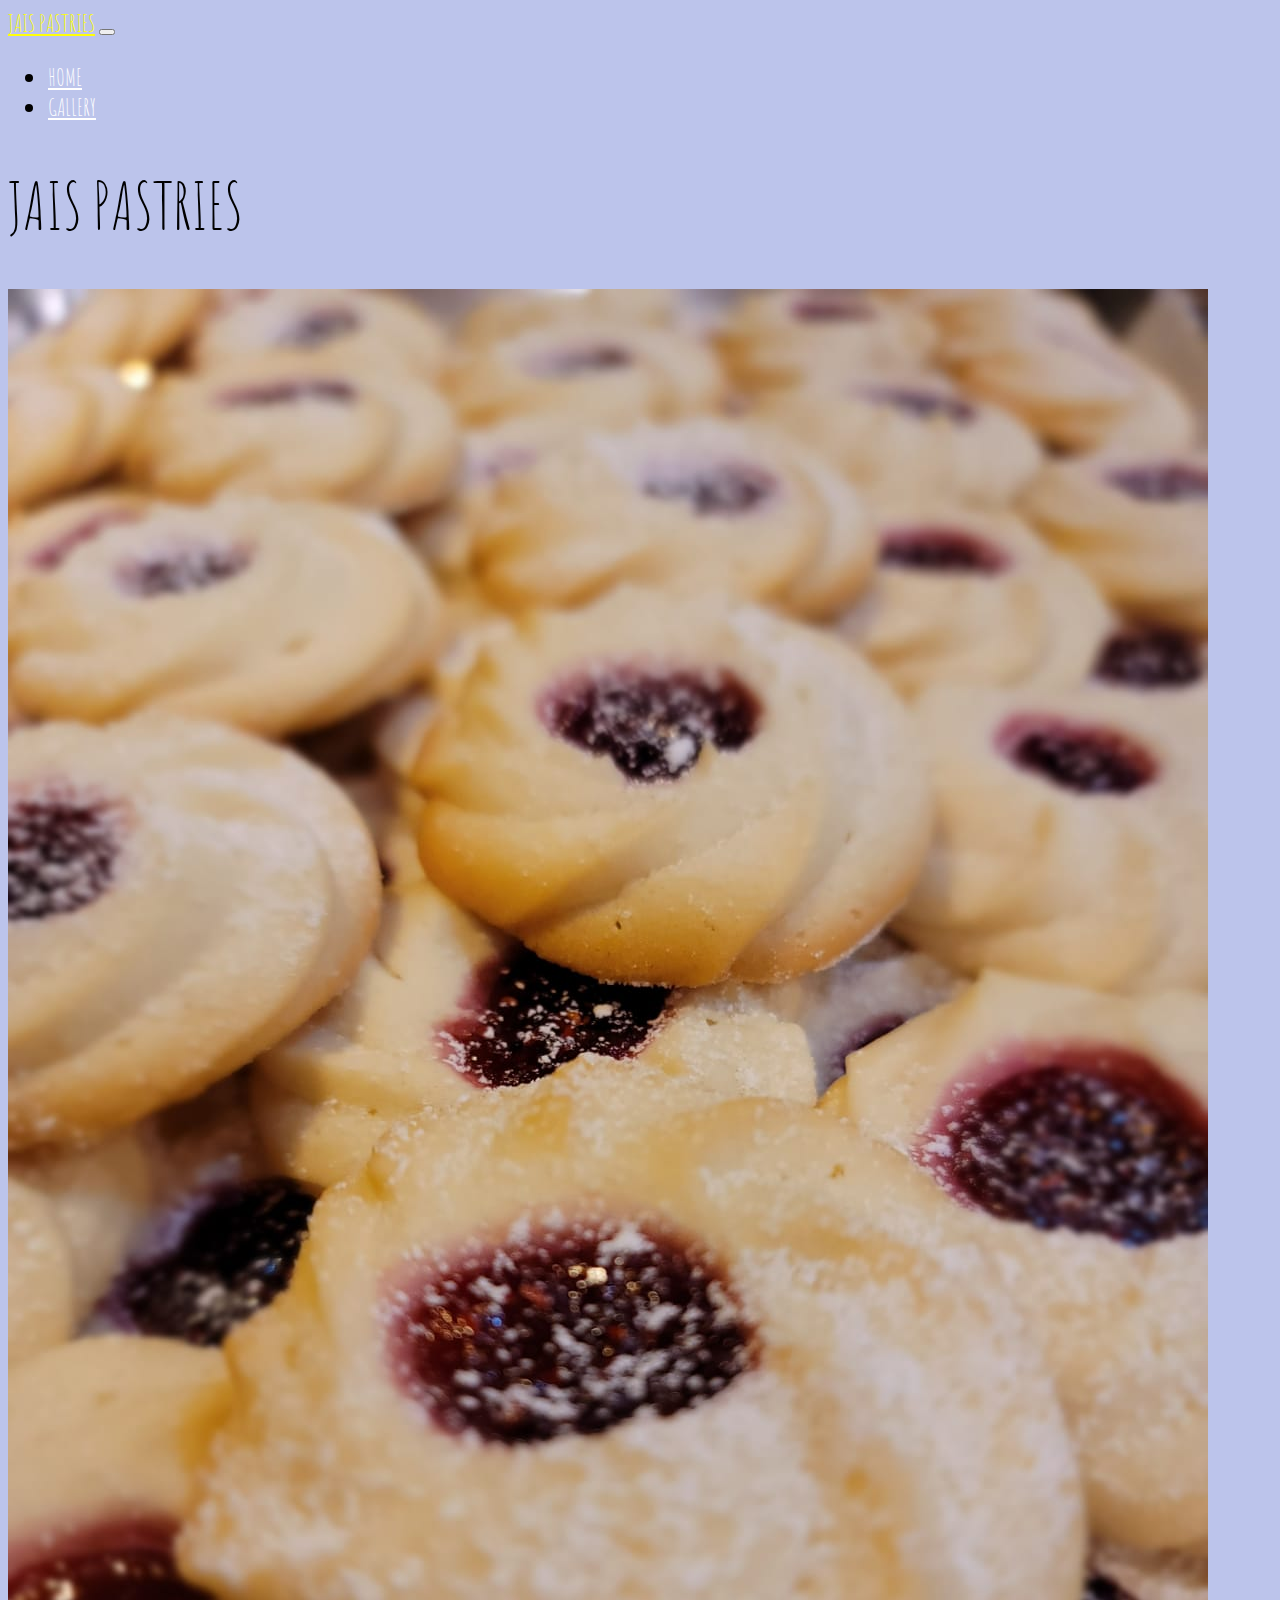
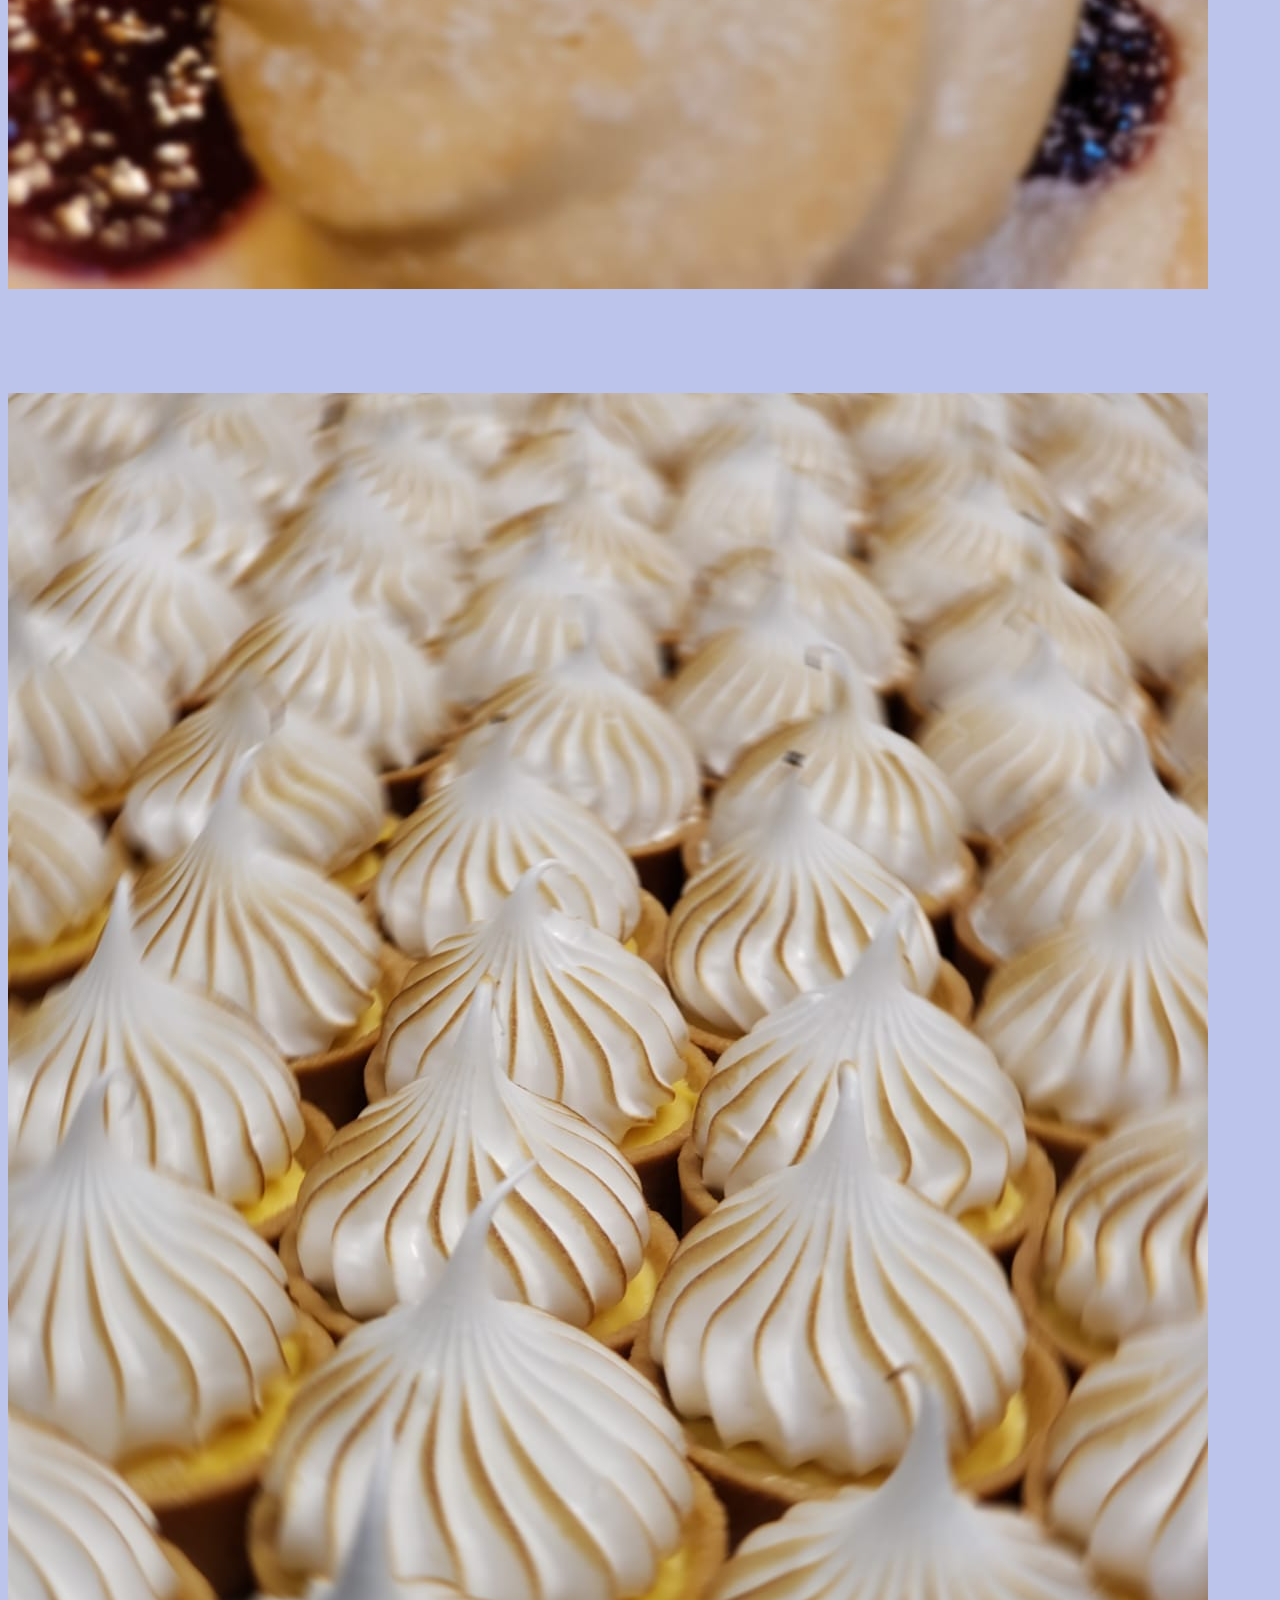
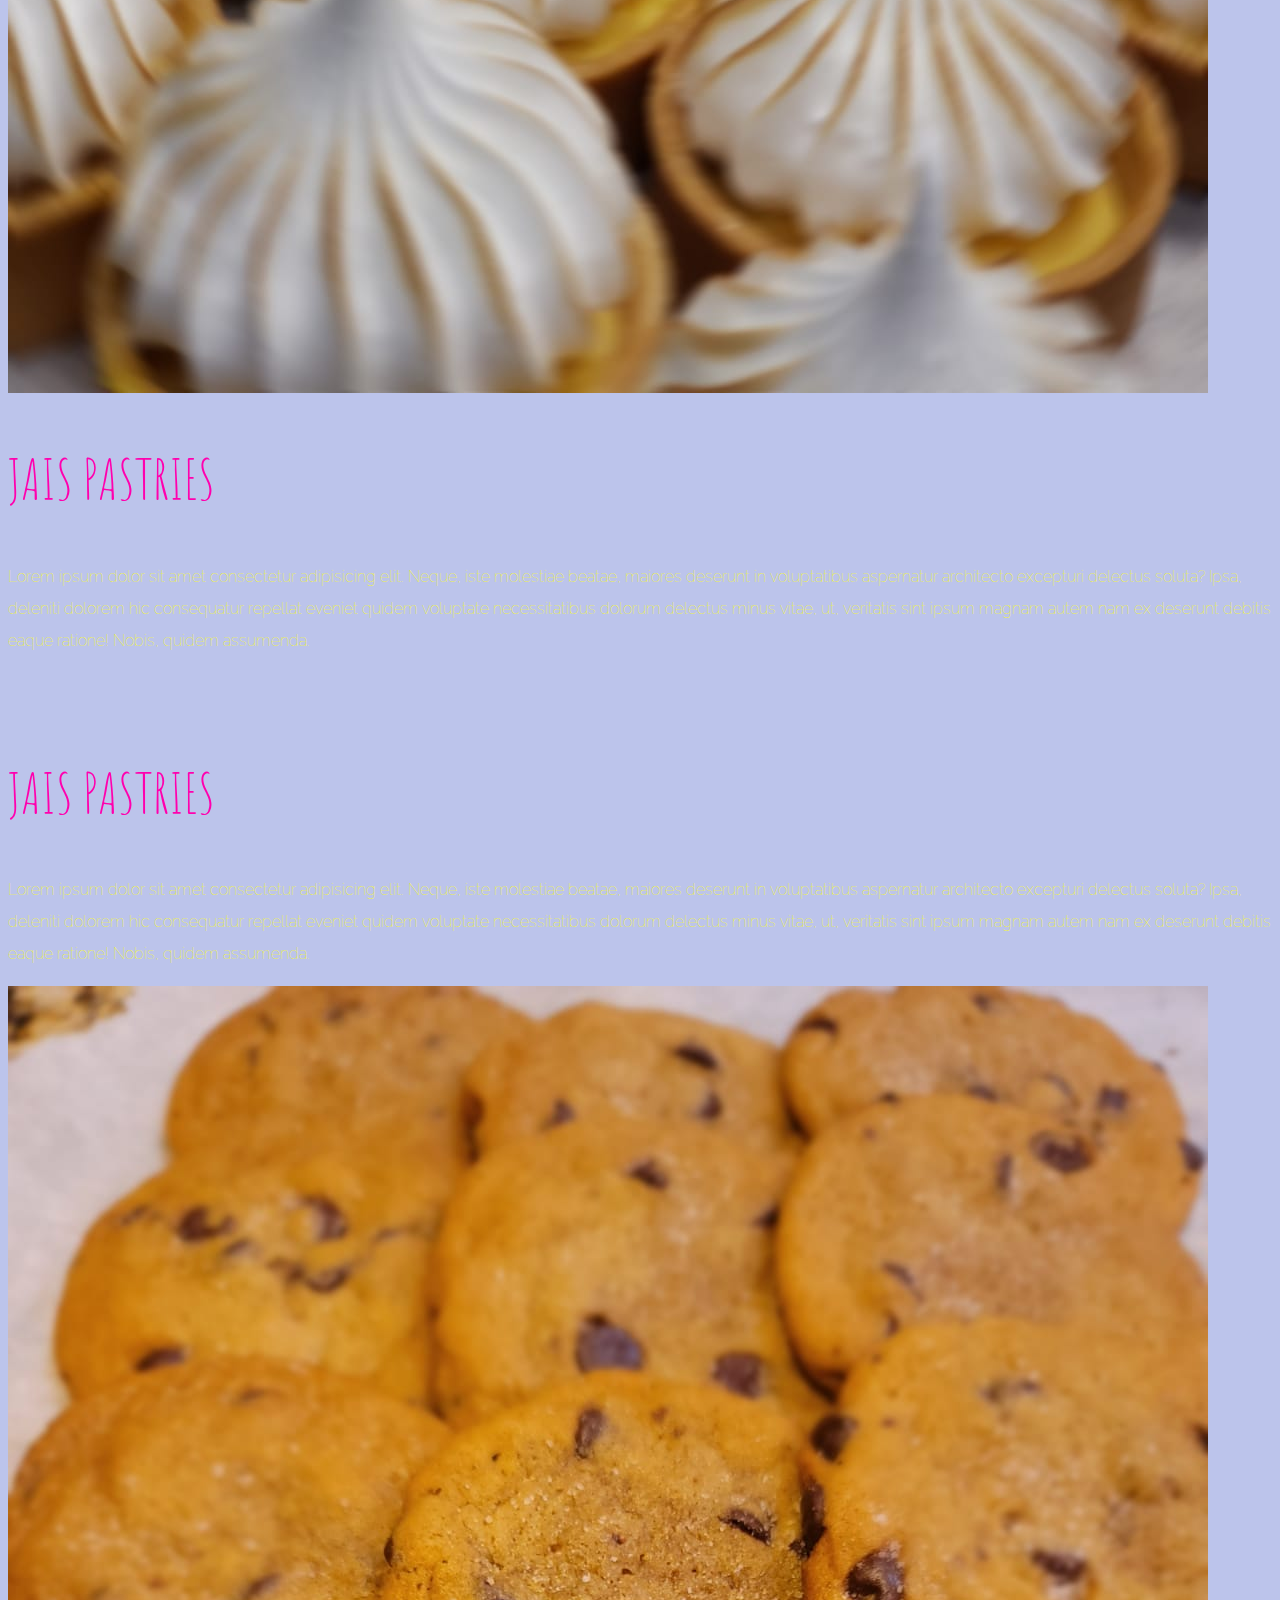
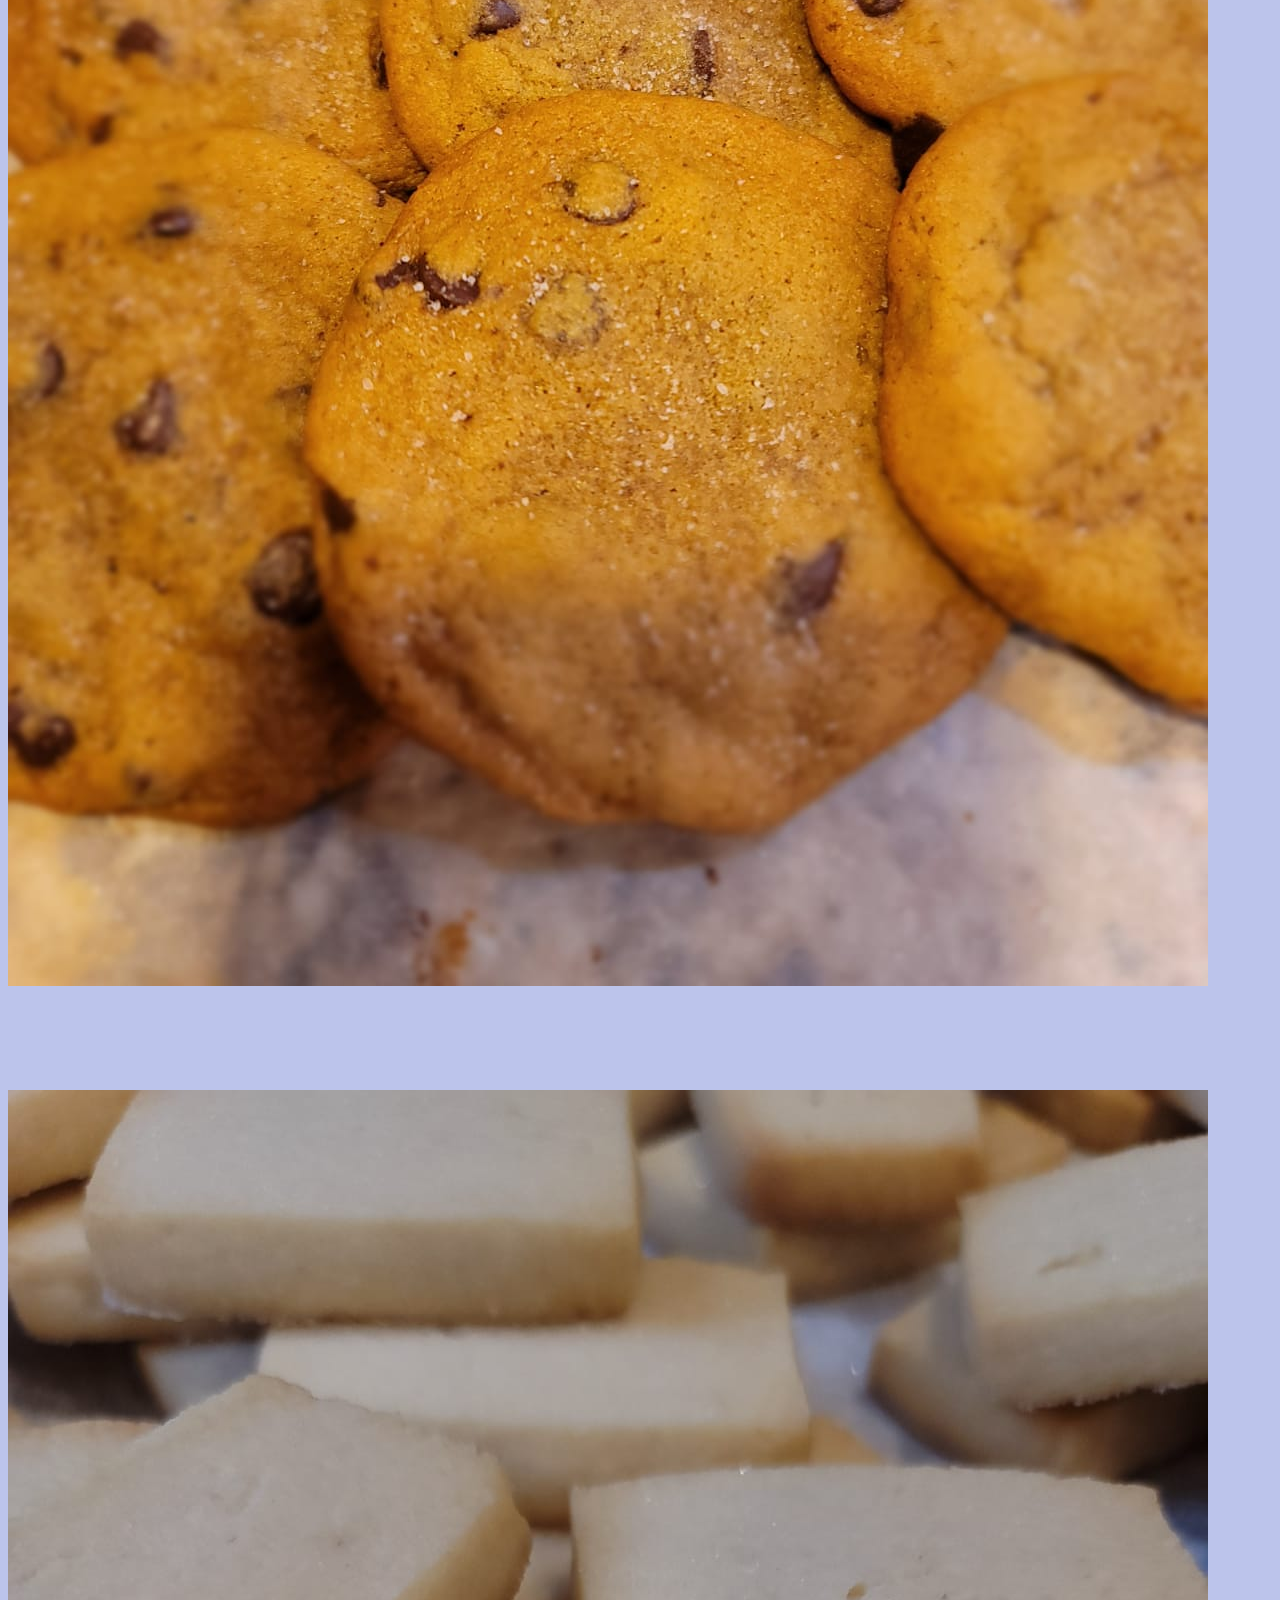
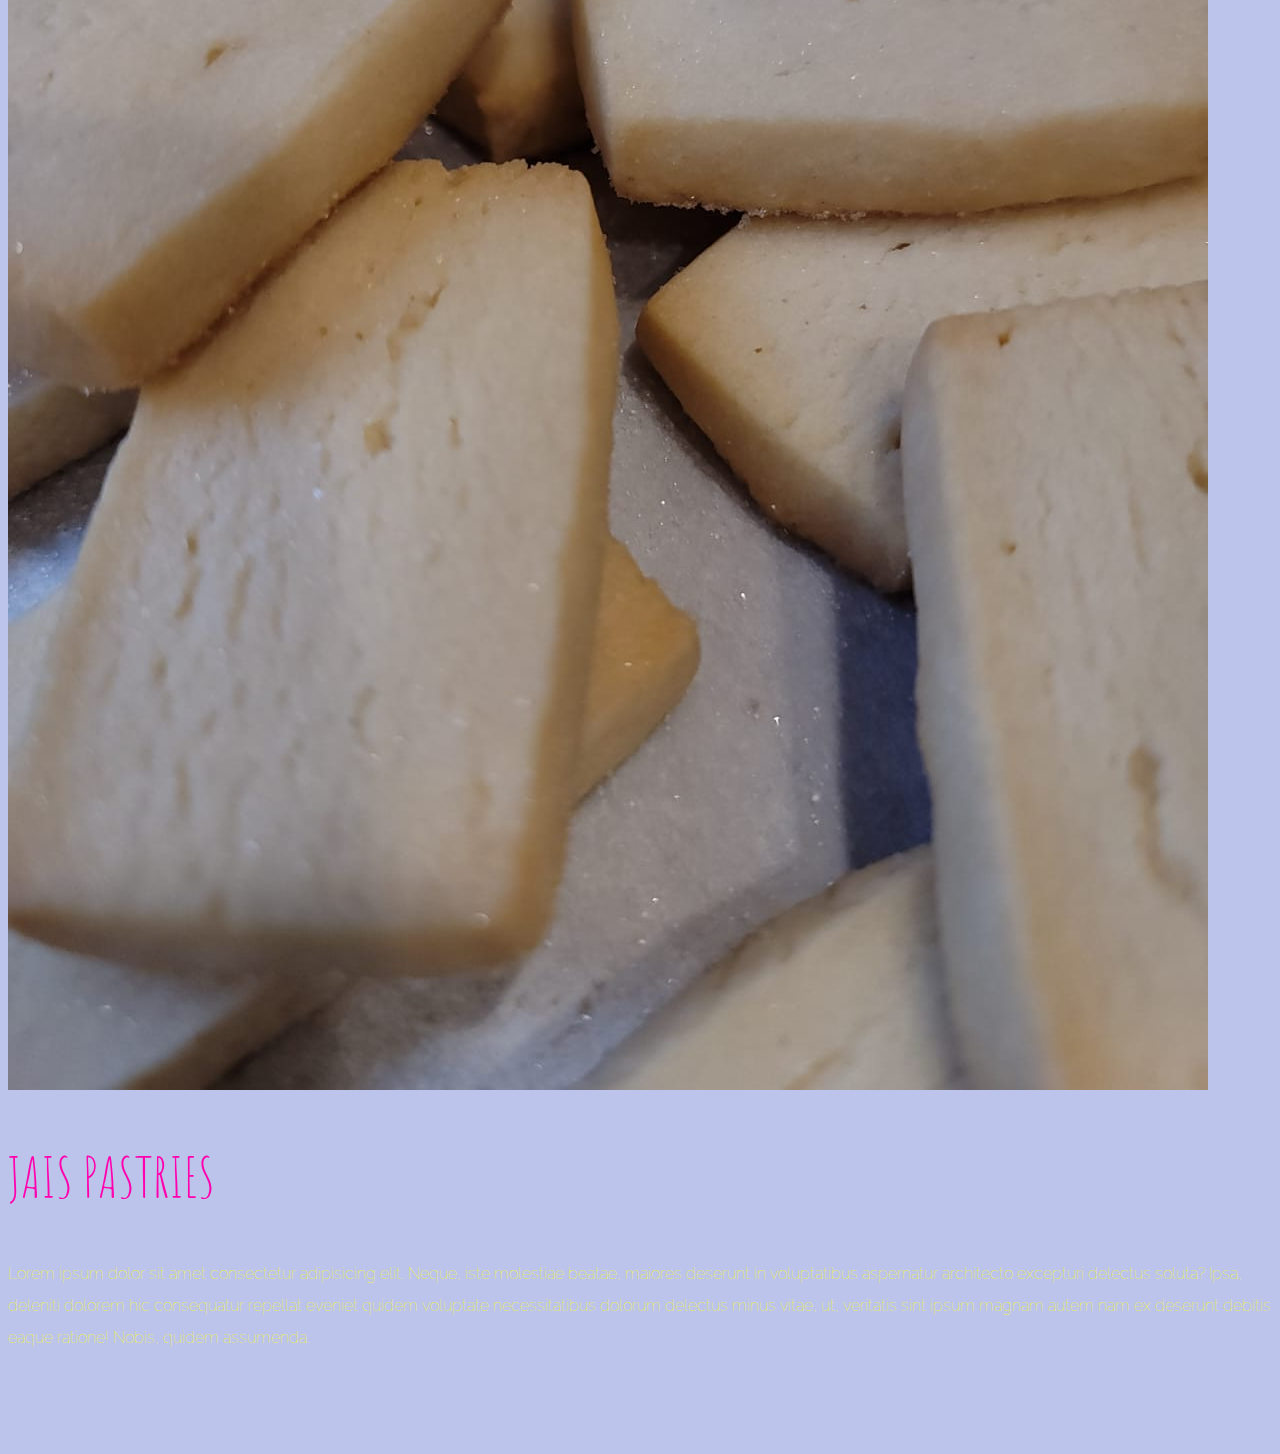
==== index.html @ 9b42f0ee "Initial commit" ====
<!doctype html>
<html lang="en">

<head>
    <!-- Required meta tags -->
    <meta charset="utf-8">
    <meta name="viewport" content="width=device-width, initial-scale=1, shrink-to-fit=no">

    <!-- Google Font -->
    <link href="https://fonts.googleapis.com/css?family=Nunito:200,300,400,700" rel="stylesheet">
    <link rel="preconnect" href="https://fonts.gstatic.com">
    <link href="https://fonts.googleapis.com/css2?family=Sacramento&display=swap" rel="stylesheet">

    <!-- Bootstrap CSS -->
    <link rel="stylesheet" href="https://stackpath.bootstrapcdn.com/bootstrap/4.1.3/css/bootstrap.min.css" integrity="sha384-MCw98/SFnGE8fJT3GXwEOngsV7Zt27NXFoaoApmYm81iuXoPkFOJwJ8ERdknLPMO"
    crossorigin="anonymous">
    <link rel="preconnect" href="https://fonts.gstatic.com">
    <link href="https://fonts.googleapis.com/css2?family=Amatic+SC&family=Sacramento&display=swap" rel="stylesheet">
    <link rel="preconnect" href="https://fonts.gstatic.com">
    <link href="https://fonts.googleapis.com/css2?family=Raleway&display=swap" rel="stylesheet">

    <!-- Custom CSS -->
    <link rel="stylesheet" href="app.css">

    <title>PASTRIES</title>
</head>

<body>
    <nav id="mainNavbar" class="navbar navbar-dark navbar-expand-md py-0 fixed-top">
        <a href="#" class="navbar-brand">JAIS PASTRIES</a>
        <button class="navbar-toggler" data-toggle="collapse" data-target="#navLinks" aria-label="Toggle navigation">
            <span class="navbar-toggler-icon"></span>
        </button>
        <div class="collapse navbar-collapse" id="navLinks">
            <ul class="navbar-nav">
                <li class="nav-item">
                    <a href="index.html" class="nav-link">HOME</a>
                </li>
                <li class="nav-item">
                    <a id="" href="gallery.html"  class="nav-link">GALLERY</a>
                </li>
            </ul>
        </div>
    </nav>

    <section class="container-fluid px-0">
        <div class="row align-items-center">
            <div class="col-lg-6">
                <div id="headingGroup" class="text-white text-center d-none d-lg-block mt-5">
                   <h1>JAIS PASTRIES</h1>
                </div>
            </div>
            <div class="col-lg-6">
                <img id="tarts" class="img-fluid" src="imgs/raspberry.jpeg" alt="">
            </div>
        </div>
    </section>

    <section class="container-fluid px-0">
        <div class="row align-items-center content">
            <div class="col-md-6 order-2 order-md-1">
                <img src="imgs/tarts.jpeg" alt="" class="img-fluid">
            </div>
            <div class="col-md-6 text-center order-1 order-md-2">
                <div class="row justify-content-center">
                    <div class="col-10 col-lg-8 blurb mb-5 mb-md-0">
                        <h2 id="linked">JAIS PASTRIES</h2>
                        <!--<img src="imgs/lolli_icon.png" alt="" class="d-none d-lg-inline">-->
                        <p class="lead">Lorem ipsum dolor sit amet consectetur adipisicing elit. Neque, iste molestiae
                            beatae, maiores deserunt
                            in voluptatibus
                            aspernatur architecto excepturi delectus soluta? Ipsa, deleniti dolorem hic consequatur
                            repellat eveniet quidem
                            voluptate necessitatibus dolorum delectus minus vitae, ut, veritatis sint ipsum magnam
                            autem nam ex deserunt debitis
                            eaque ratione! Nobis, quidem assumenda.</p>
                    </div>
                </div>
            </div>
        </div>
        <div class="row align-items-center content">
            <div class="col-md-6 text-center">
                <div class="row justify-content-center">
                    <div class="col-10 col-lg-8 blurb mb-5 mb-md-0">
                        <h2 id="linked">JAIS PASTRIES</h2>
                        <!--<img src="imgs/lolli_icon.png" alt="" class="d-none d-lg-inline">-->
                        <p class="lead">Lorem ipsum dolor sit amet consectetur adipisicing elit. Neque, iste molestiae
                            beatae, maiores deserunt
                            in voluptatibus
                            aspernatur architecto excepturi delectus soluta? Ipsa, deleniti dolorem hic consequatur
                            repellat eveniet quidem
                            voluptate necessitatibus dolorum delectus minus vitae, ut, veritatis sint ipsum magnam
                            autem nam ex deserunt debitis
                            eaque ratione! Nobis, quidem assumenda.</p>
                    </div>
                </div>
            </div>
            <div class="col-md-6">
                <img src="imgs/cookies.jpeg" alt="" class="img-fluid">
            </div>
        </div>
        <div class="row align-items-center content">
            <div class="col-md-6 order-2 order-md-1">
                <img src="imgs/vanilla.jpeg" alt="" class="img-fluid">
            </div>
            <div class="col-md-6 text-center order-1 order-md-2">
                <div class="row justify-content-center">
                    <div class="col-10 col-lg-8 blurb mb-5 mb-md-0">
                        <h2 id="linked">JAIS PASTRIES</h2>
                      <!--<img src="imgs/lolli_icon.png" alt="" class="d-none d-lg-inline">-->
                        <p class="lead">Lorem ipsum dolor sit amet consectetur adipisicing elit. Neque, iste molestiae
                            beatae, maiores
                            deserunt
                            in voluptatibus
                            aspernatur architecto excepturi delectus soluta? Ipsa, deleniti dolorem hic consequatur
                            repellat eveniet
                            quidem
                            voluptate necessitatibus dolorum delectus minus vitae, ut, veritatis sint ipsum magnam
                            autem nam ex deserunt
                            debitis
                            eaque ratione! Nobis, quidem assumenda.</p>
                    </div>
                </div>
            </div>
        </div>
    </section>
    <!-- Optional JavaScript -->
    <!-- jQuery first, then Popper.js, then Bootstrap JS -->
    <script src="https://code.jquery.com/jquery-3.3.1.slim.min.js" integrity="sha384-q8i/X+965DzO0rT7abK41JStQIAqVgRVzpbzo5smXKp4YfRvH+8abtTE1Pi6jizo"
        crossorigin="anonymous"></script>
    <script src="https://cdnjs.cloudflare.com/ajax/libs/popper.js/1.14.3/umd/popper.min.js" integrity="sha384-ZMP7rVo3mIykV+2+9J3UJ46jBk0WLaUAdn689aCwoqbBJiSnjAK/l8WvCWPIPm49"
        crossorigin="anonymous"></script>
    <script src="https://stackpath.bootstrapcdn.com/bootstrap/4.1.3/js/bootstrap.min.js" integrity="sha384-ChfqqxuZUCnJSK3+MXmPNIyE6ZbWh2IMqE241rYiqJxyMiZ6OW/JmZQ5stwEULTy"
        crossorigin="anonymous"></script>

    <script>
        $(function () {
            $(document).scroll(function () {
                var $nav = $("#mainNavbar");
                $nav.toggleClass("scrolled", $(this).scrollTop() > $nav.height());
            });
        });
    </script>
</body>

</html>
---- app.css ----
body {
    background: #bcc4eb;
    font-family: 'Amatic SC', cursive;
}

.blurb h2 {
   color: #ff00ae;
   font-weight: 100;
   font-size: 3.5rem; 
}

.blurb p {
    color: #ffff08;
    font-weight: 100;
    font-size: 2 rem;
    line-height: 2;
    font-family: 'Raleway', sans-serif;
}

.content {
    margin-top: 100px;
    margin-bottom: 100px;
}

#mainNavbar {
    font-size: 1.5rem;
    font-weight: 100;    
}

#mainNavbar .nav-link {
    color: white;
}

#mainNavbar .nav-link:hover {
    color: #ffff08;
}

#mainNavbar .navbar-brand {
    color: #ffff08;
    font-size: 1.5rem;
}

#headingGroup span {
    color: #EA1C2C;
}

#headingGroup h1 {
    font-weight: 100;
    font-size: 4rem;
}

.navbar.scrolled {
    background: rgb(124, 136, 194);
    transition: background 500ms;
}

@media (max-width: 1200px) {
    #headingGroup h1 {
        font-weight: 100;
        font-size: 3rem;
    }
    .blurb h2 {
        font-size: 2rem;
    }
}

#gallery-header{
    font-family: 'Amatic SC', cursive;
    padding: 80px;



}
.images{
    height: 150px;
    width: 200px;
 
}
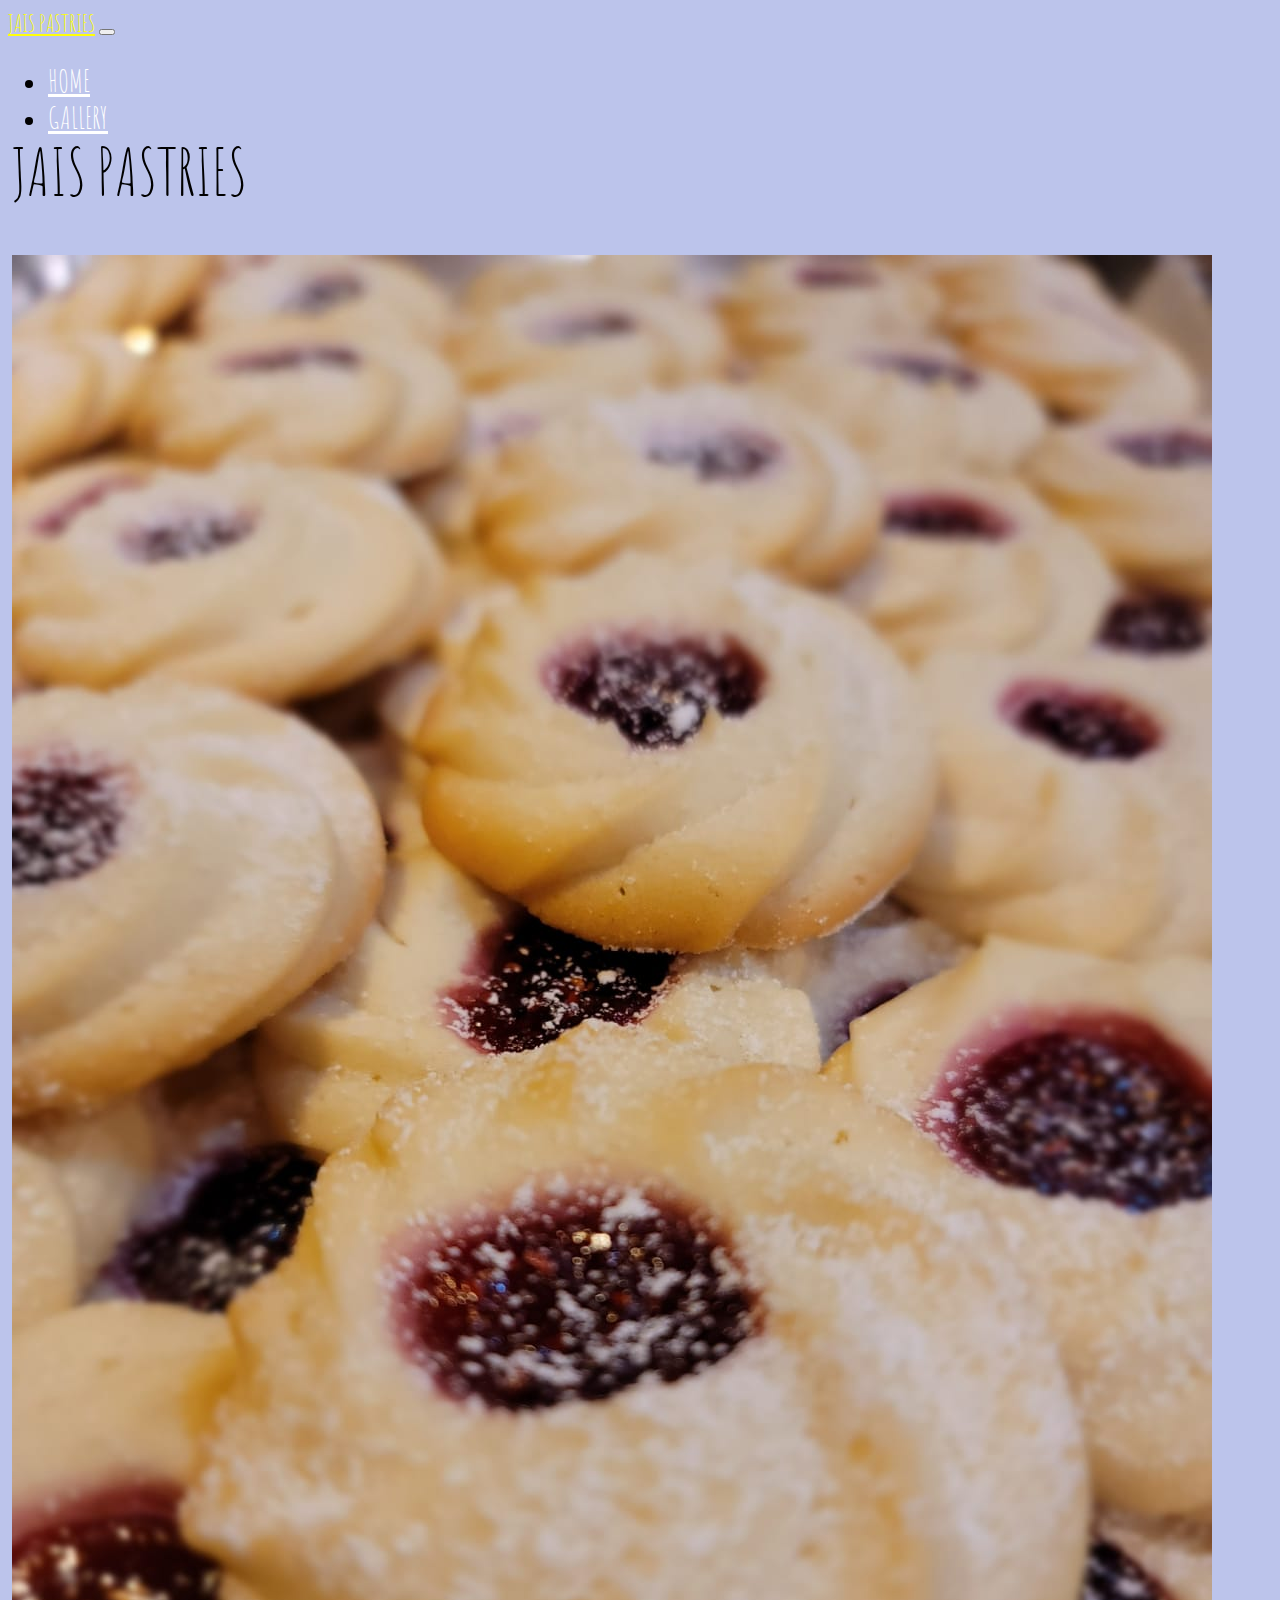
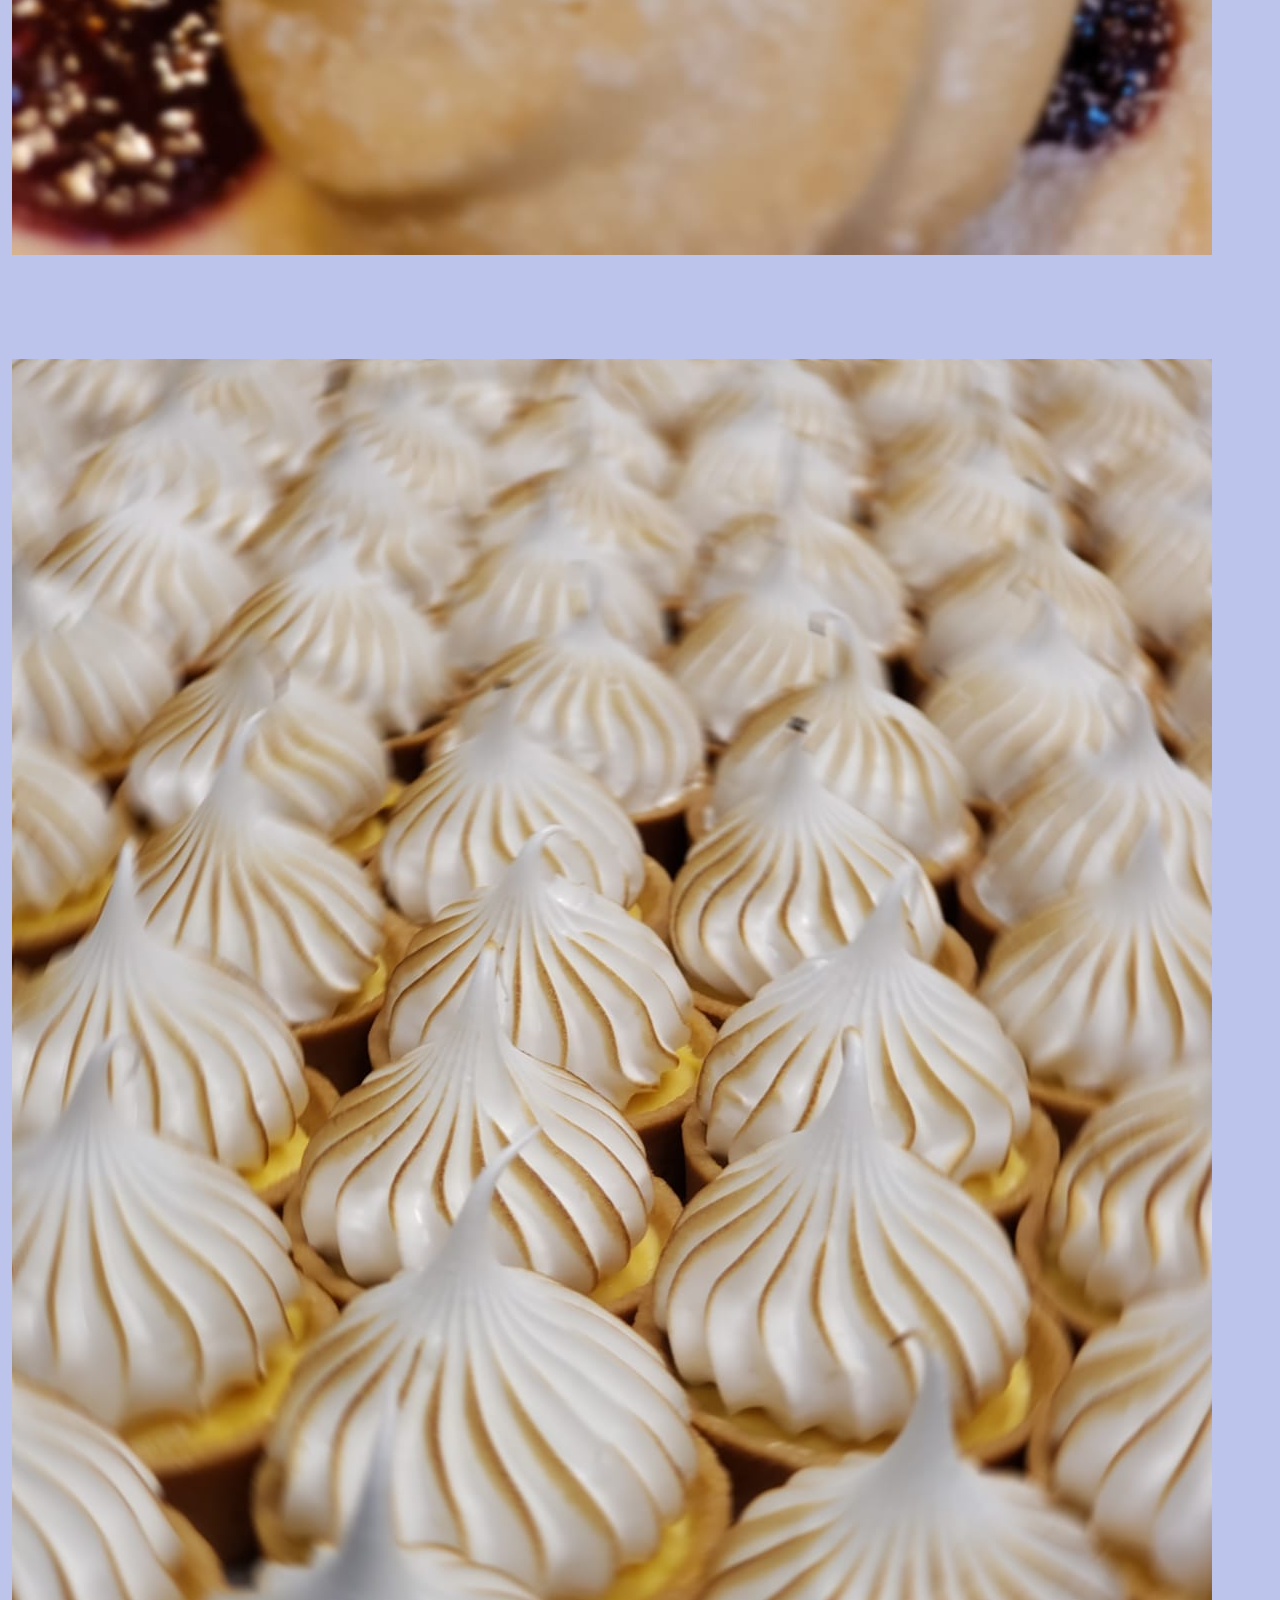
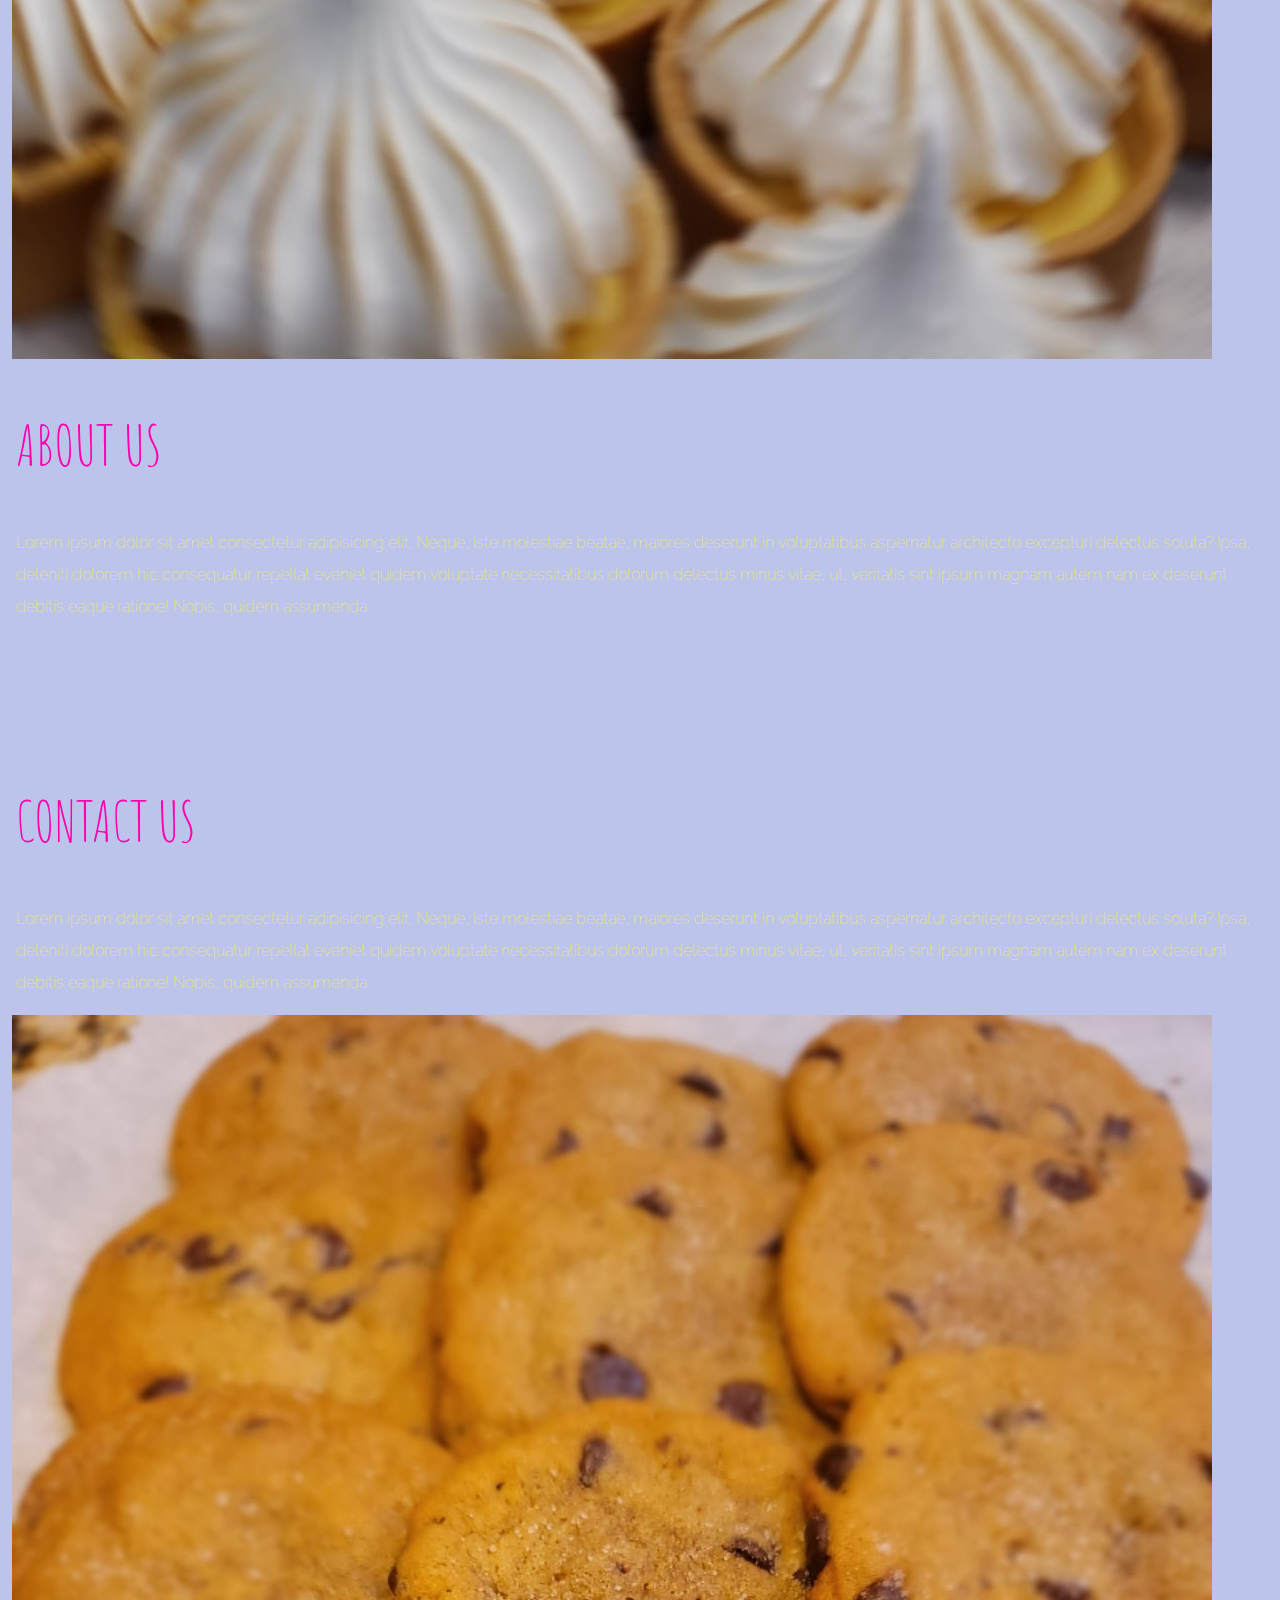
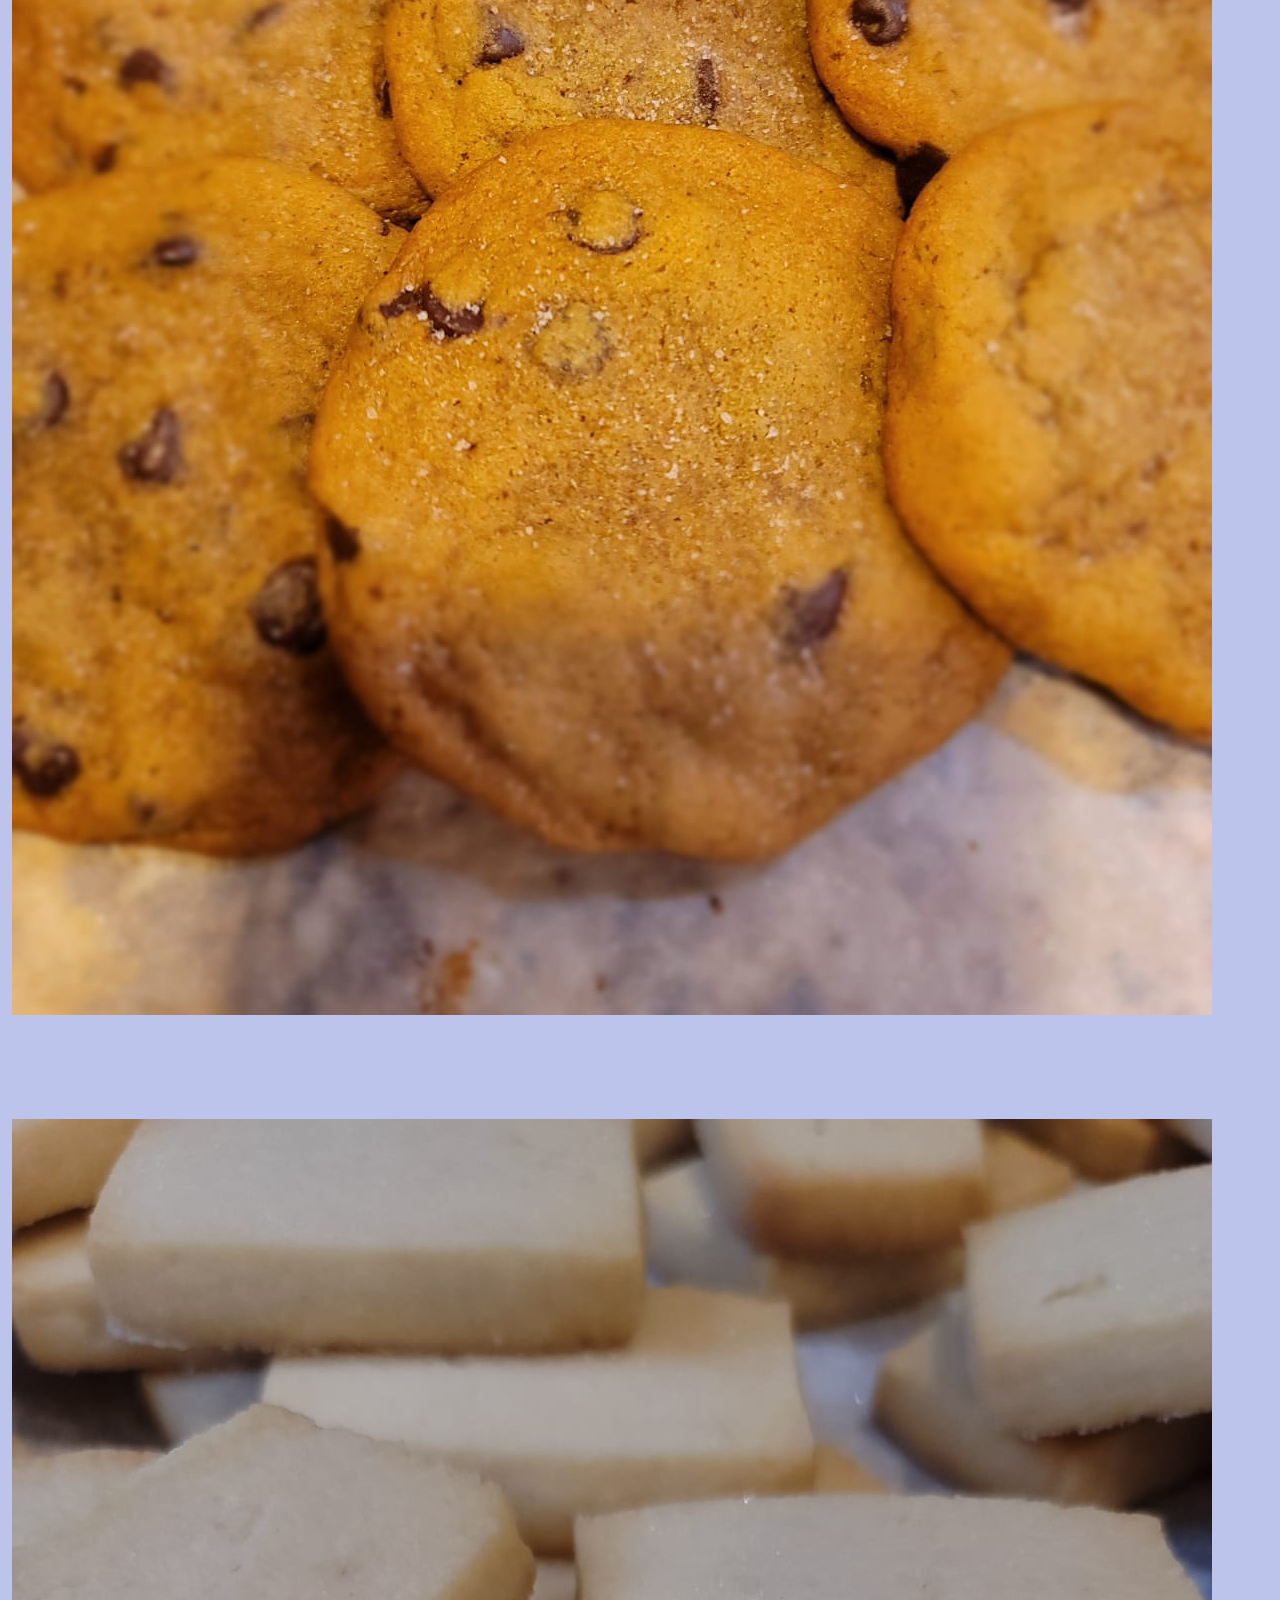
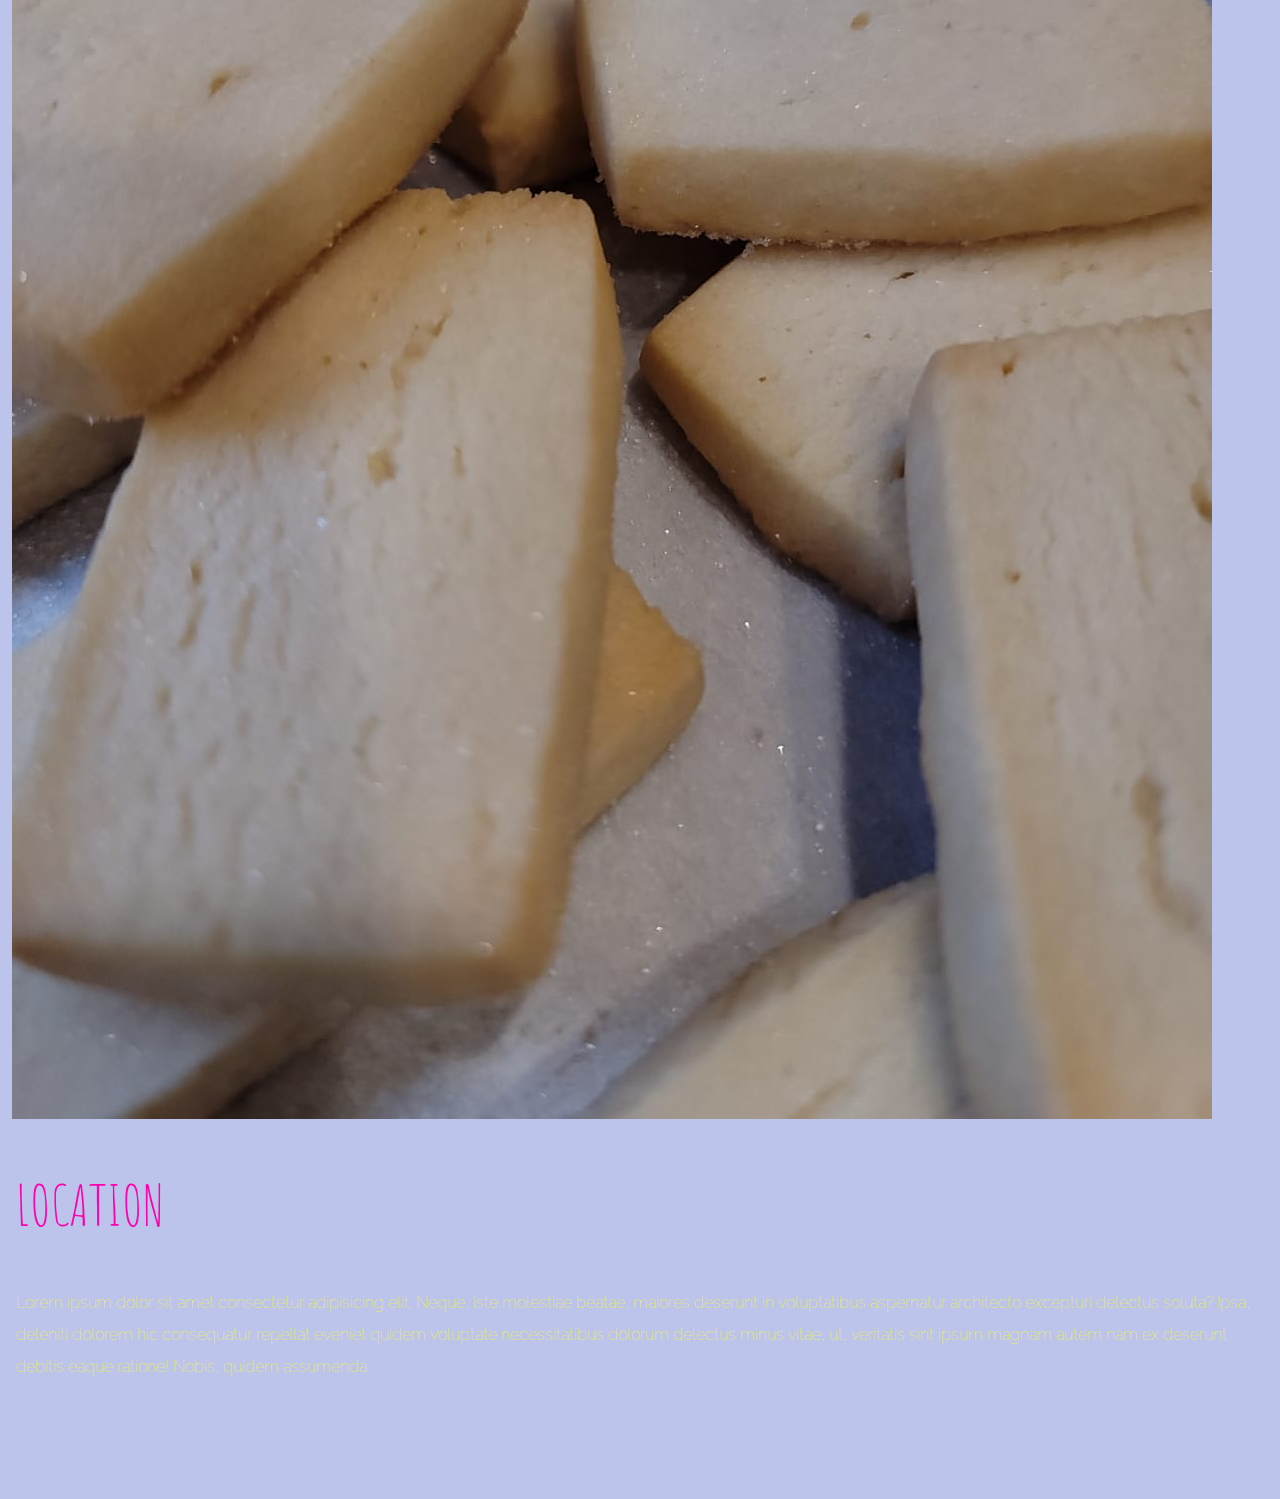
==== commit 1555f64f: "Major changes" ====
--- a/index.html
+++ b/index.html
@@ -22,7 +22,7 @@
     <!-- Custom CSS -->
     <link rel="stylesheet" href="app.css">
 
-    <title>PASTRIES</title>
+    <title>Jais Pastries</title>
 </head>
 
 <body>
@@ -64,7 +64,7 @@
             <div class="col-md-6 text-center order-1 order-md-2">
                 <div class="row justify-content-center">
                     <div class="col-10 col-lg-8 blurb mb-5 mb-md-0">
-                        <h2 id="linked">JAIS PASTRIES</h2>
+                        <h2 id="linked">ABOUT US</h2>
                         <!--<img src="imgs/lolli_icon.png" alt="" class="d-none d-lg-inline">-->
                         <p class="lead">Lorem ipsum dolor sit amet consectetur adipisicing elit. Neque, iste molestiae
                             beatae, maiores deserunt
@@ -82,7 +82,7 @@
             <div class="col-md-6 text-center">
                 <div class="row justify-content-center">
                     <div class="col-10 col-lg-8 blurb mb-5 mb-md-0">
-                        <h2 id="linked">JAIS PASTRIES</h2>
+                        <h2 id="linked">CONTACT US</h2>
                         <!--<img src="imgs/lolli_icon.png" alt="" class="d-none d-lg-inline">-->
                         <p class="lead">Lorem ipsum dolor sit amet consectetur adipisicing elit. Neque, iste molestiae
                             beatae, maiores deserunt
@@ -106,7 +106,7 @@
             <div class="col-md-6 text-center order-1 order-md-2">
                 <div class="row justify-content-center">
                     <div class="col-10 col-lg-8 blurb mb-5 mb-md-0">
-                        <h2 id="linked">JAIS PASTRIES</h2>
+                        <h2 id="linked">LOCATION</h2>
                       <!--<img src="imgs/lolli_icon.png" alt="" class="d-none d-lg-inline">-->
                         <p class="lead">Lorem ipsum dolor sit amet consectetur adipisicing elit. Neque, iste molestiae
                             beatae, maiores
--- a/app.css
+++ b/app.css
@@ -24,11 +24,13 @@
 
 #mainNavbar {
     font-size: 1.5rem;
-    font-weight: 100;    
+    font-weight: 100; 
+    height: 80px;   
 }
 
 #mainNavbar .nav-link {
     color: white;
+    font-size: 30px;
 }
 
 #mainNavbar .nav-link:hover {
@@ -67,6 +69,7 @@
 #gallery-header{
     font-family: 'Amatic SC', cursive;
     padding: 80px;
+    font-size: 100px;
 
 
 
@@ -76,3 +79,38 @@
     width: 200px;
  
 }
+
+.row {
+    display: flex;
+    flex-wrap: wrap;
+    padding: 0 4px;
+  }
+  
+  /* Create four equal columns that sits next to each other */
+  .column {
+    flex: 25%;
+    max-width: 25%;
+    padding: 0 4px;
+  }
+  
+  .column img {
+    margin-top: 8px;
+    vertical-align: middle;
+    width: 100%;
+  }
+  
+  /* Responsive layout - makes a two column-layout instead of four columns */
+  @media screen and (max-width: 800px) {
+    .column {
+      flex: 50%;
+      max-width: 50%;
+    }
+  }
+  
+  /* Responsive layout - makes the two columns stack on top of each other instead of next to each other */
+  @media screen and (max-width: 600px) {
+    .column {
+      flex: 100%;
+      max-width: 100%;
+    }
+  }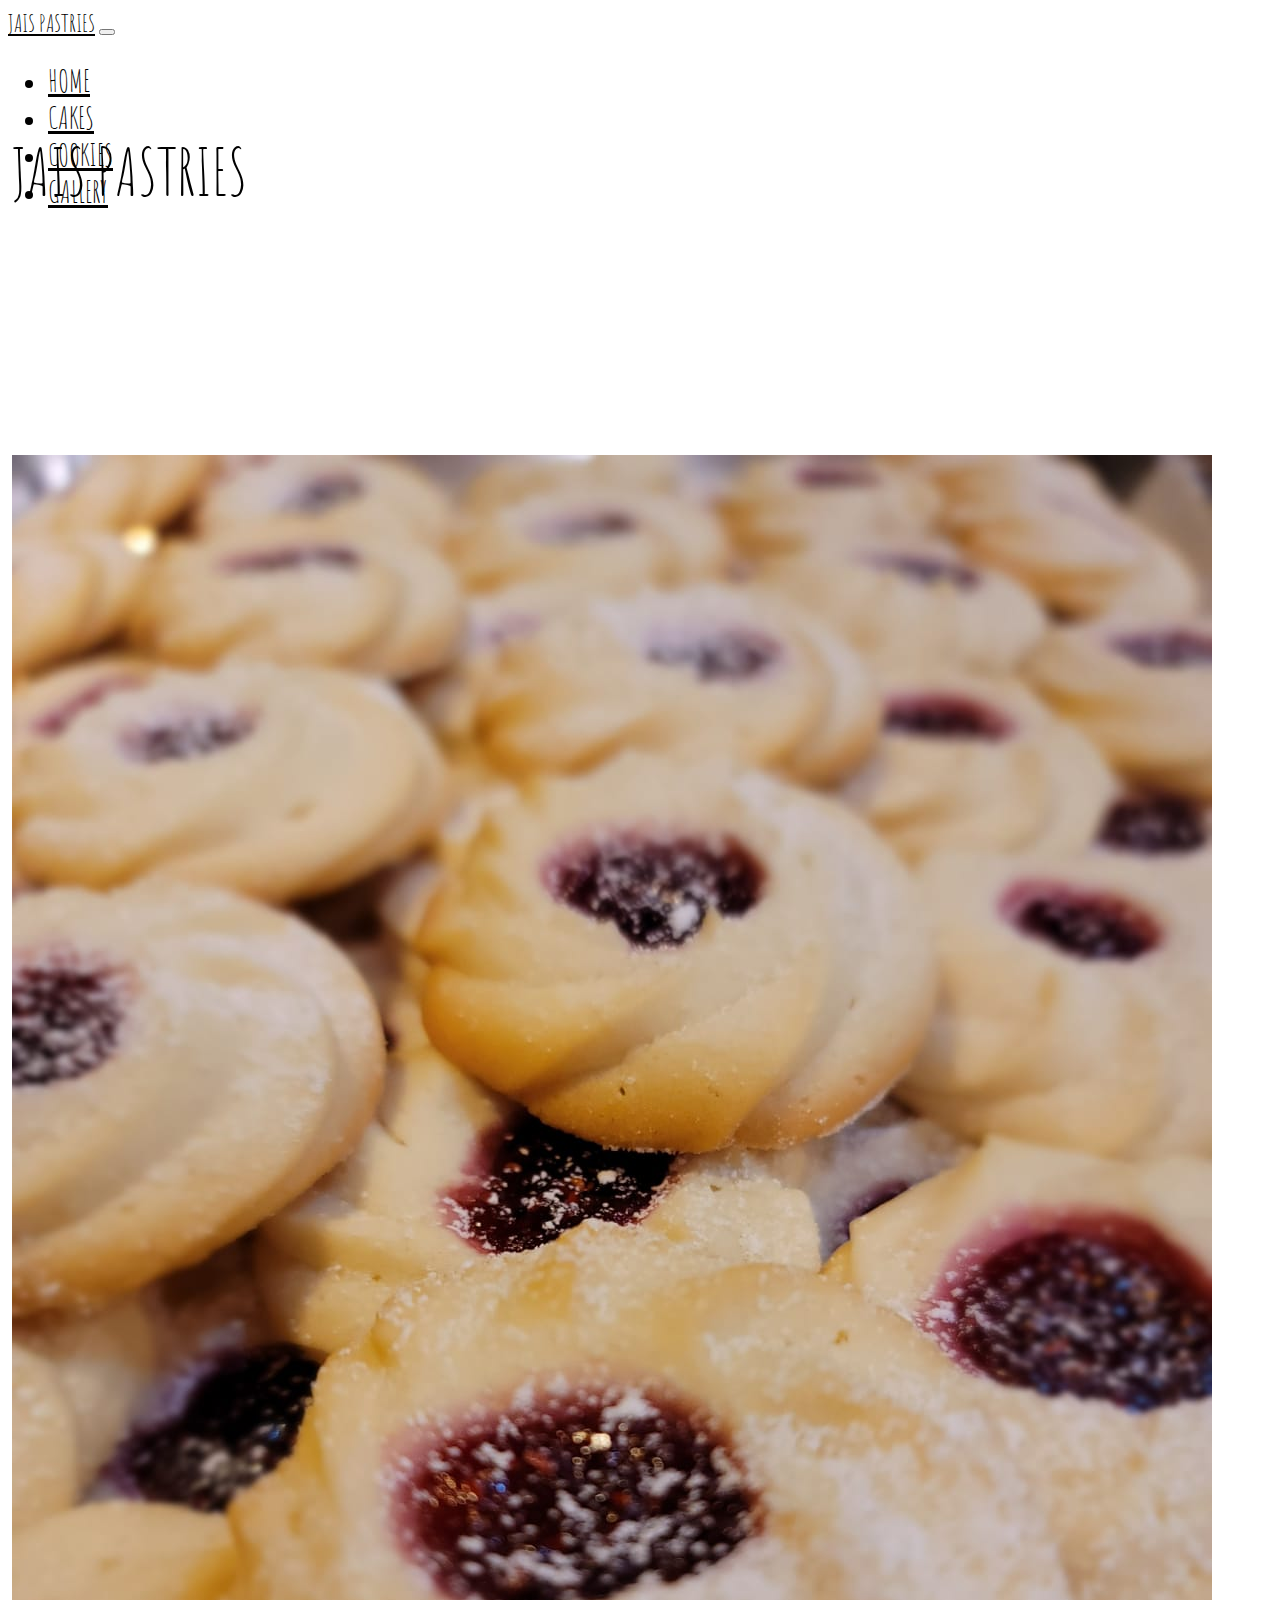
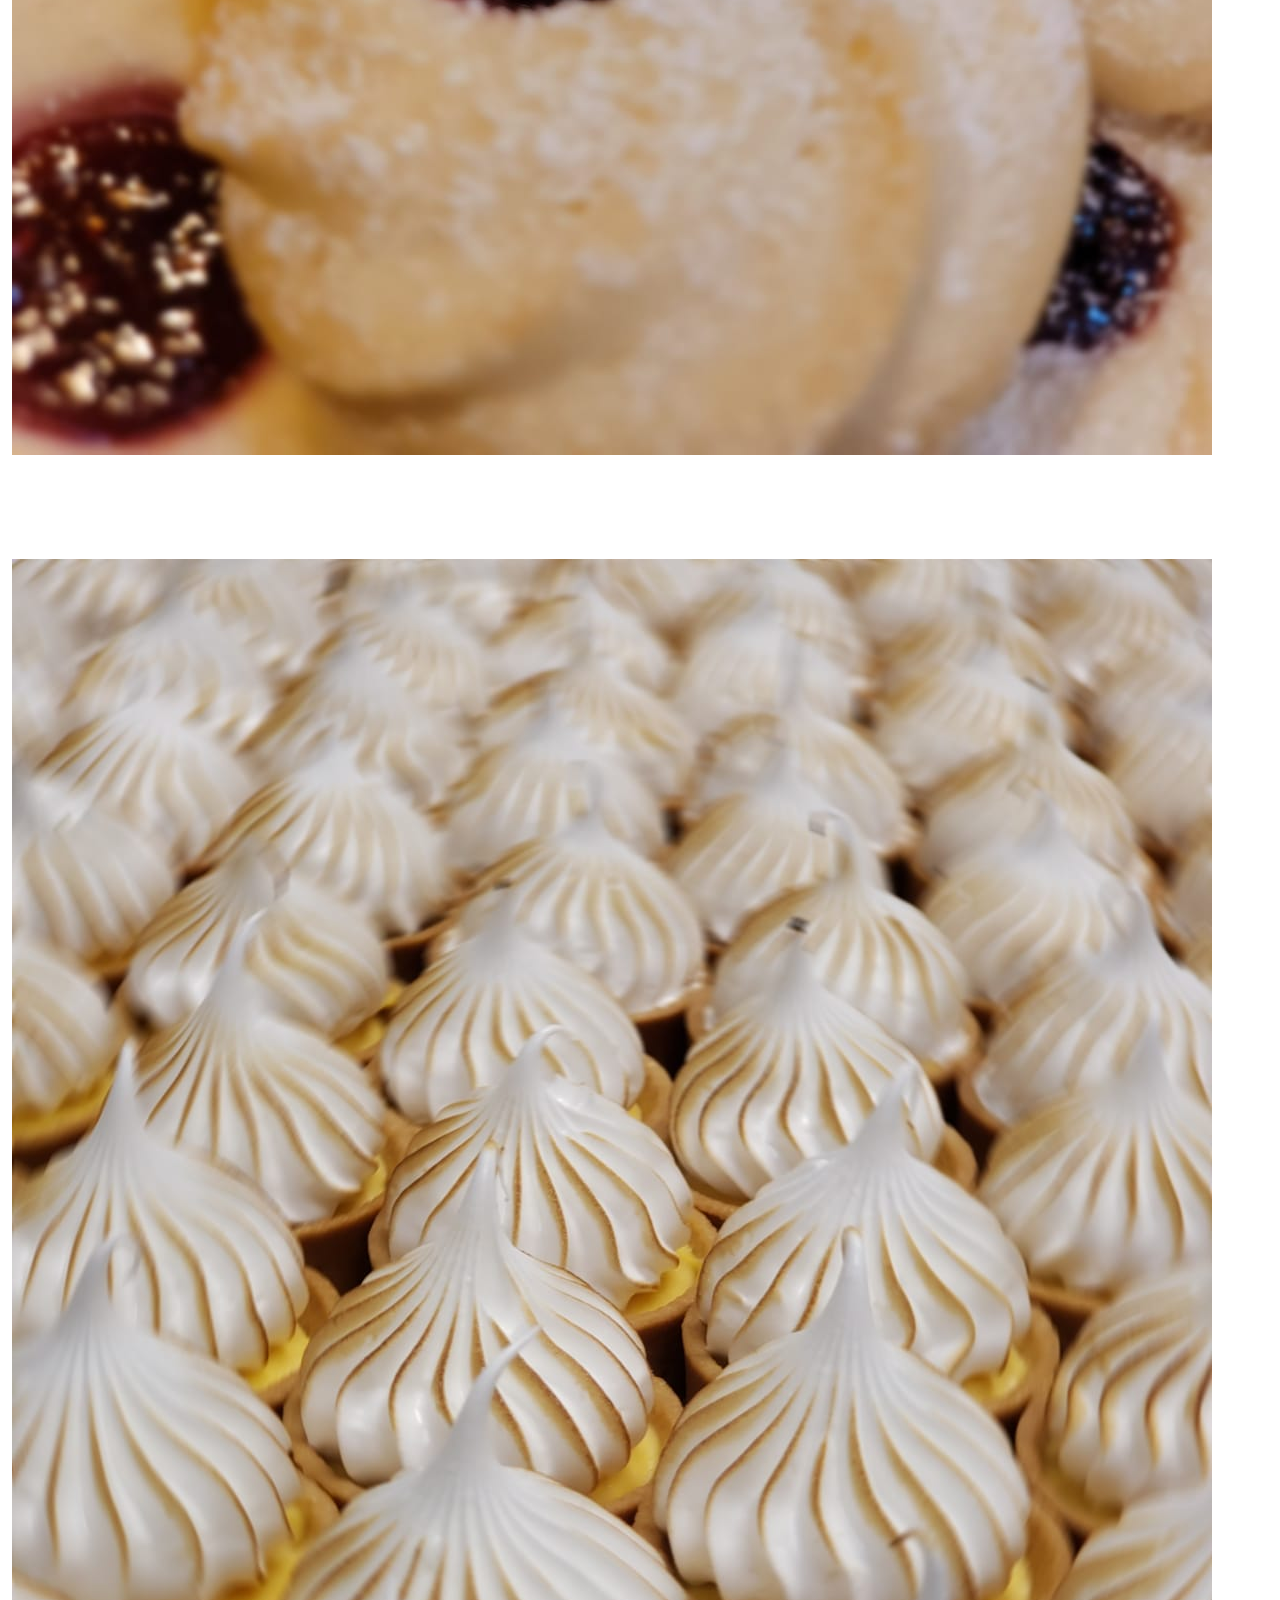
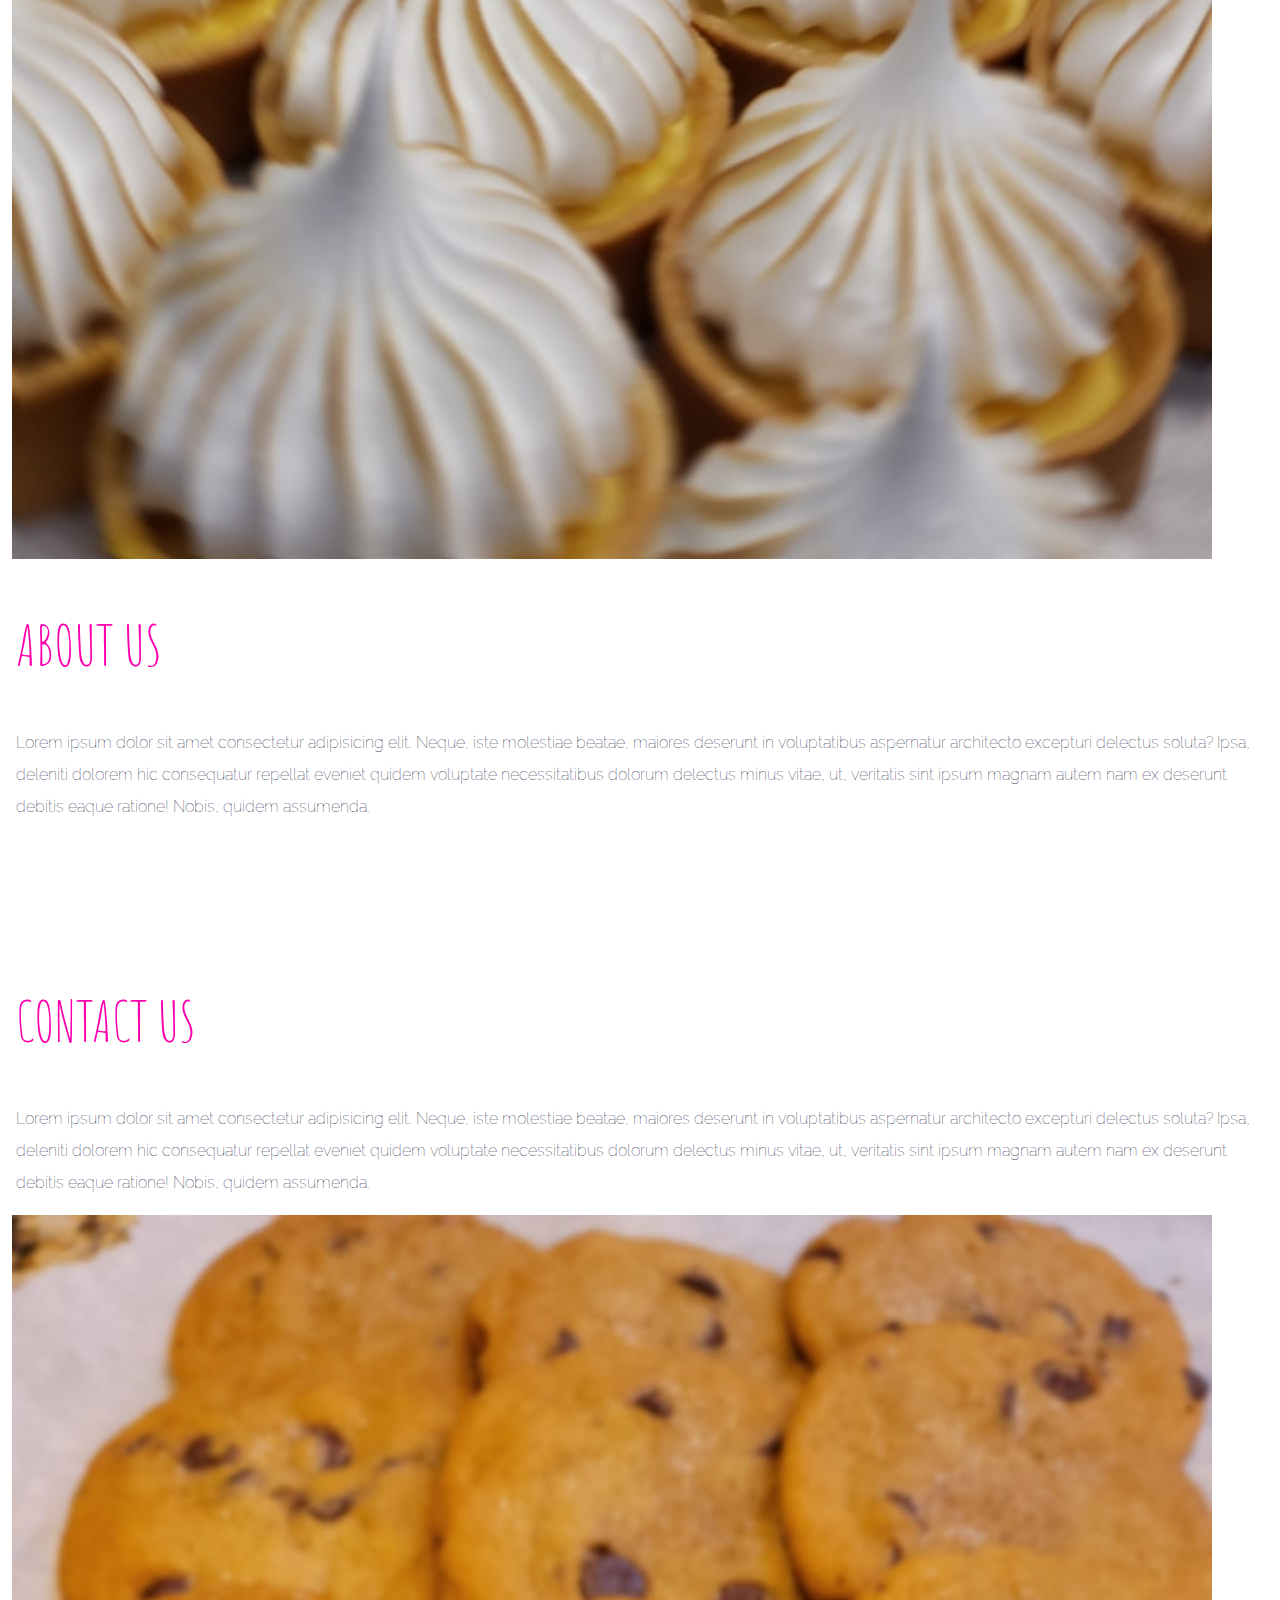
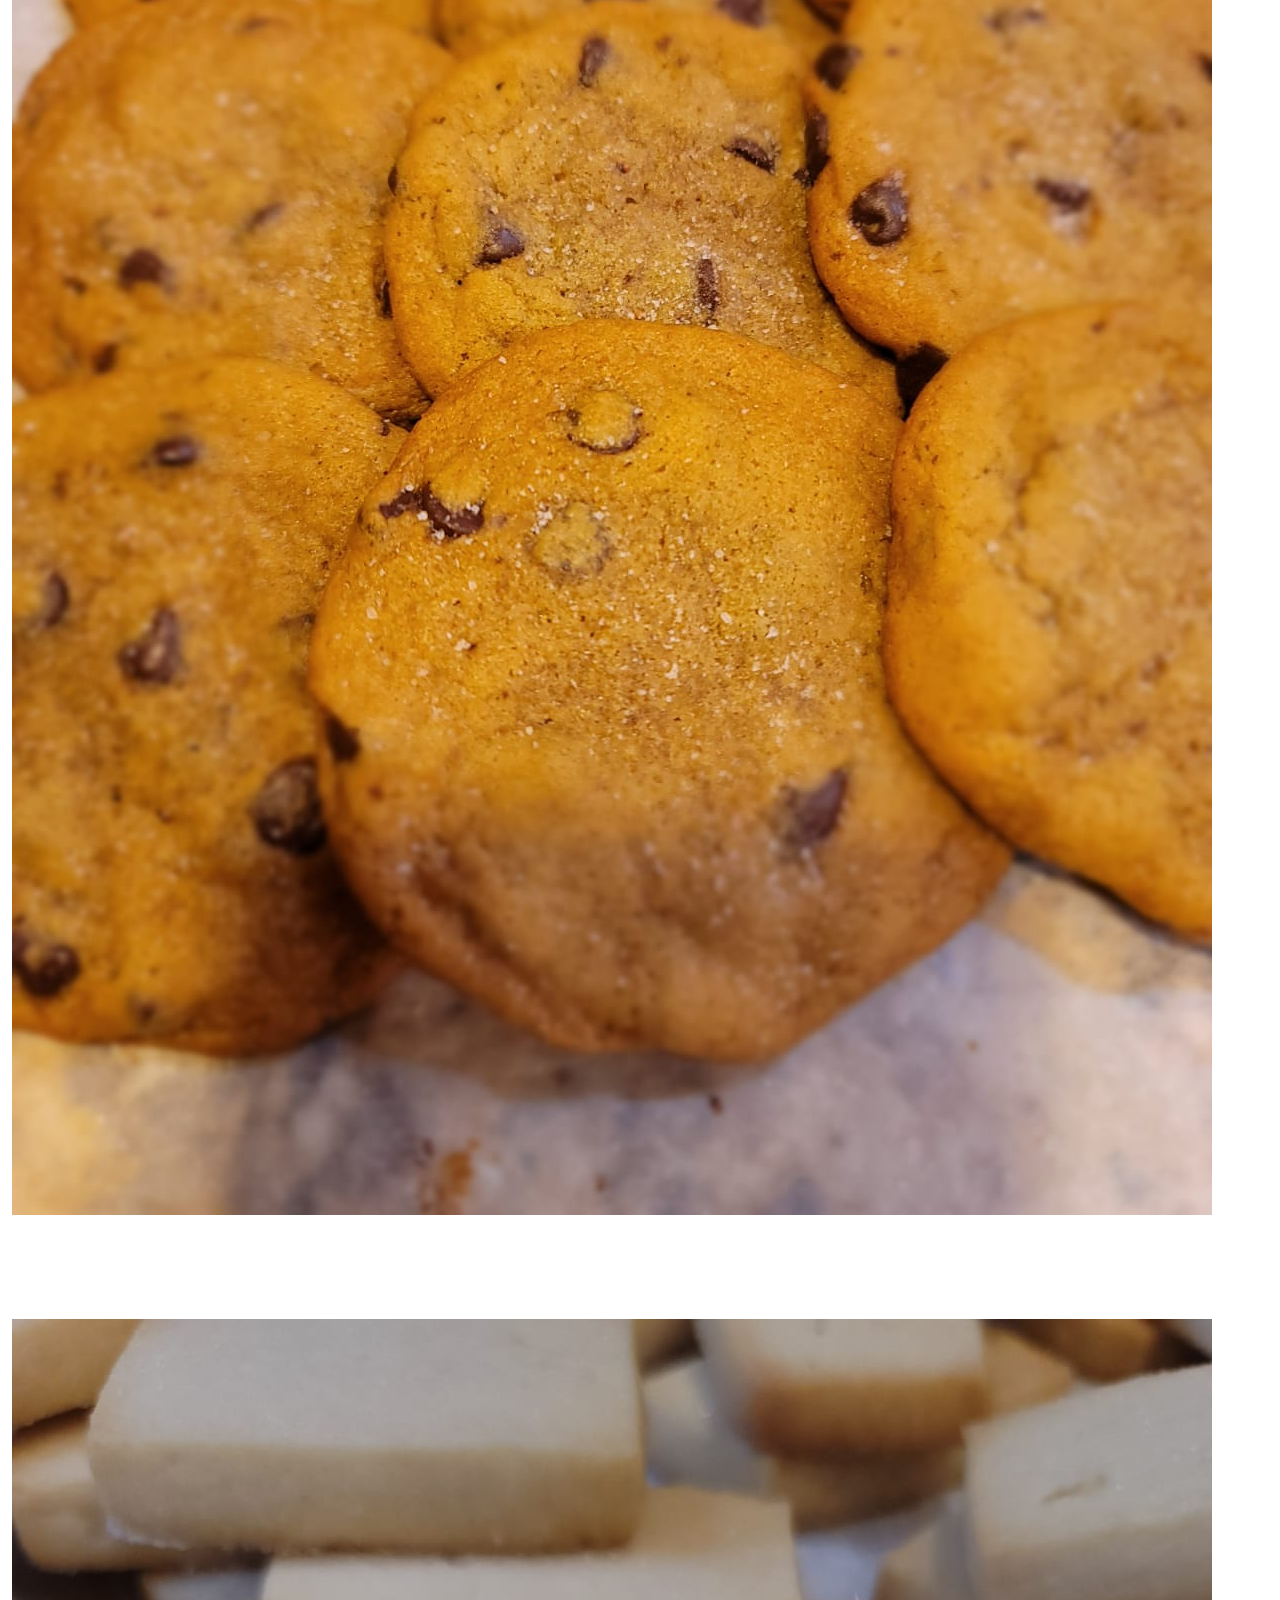
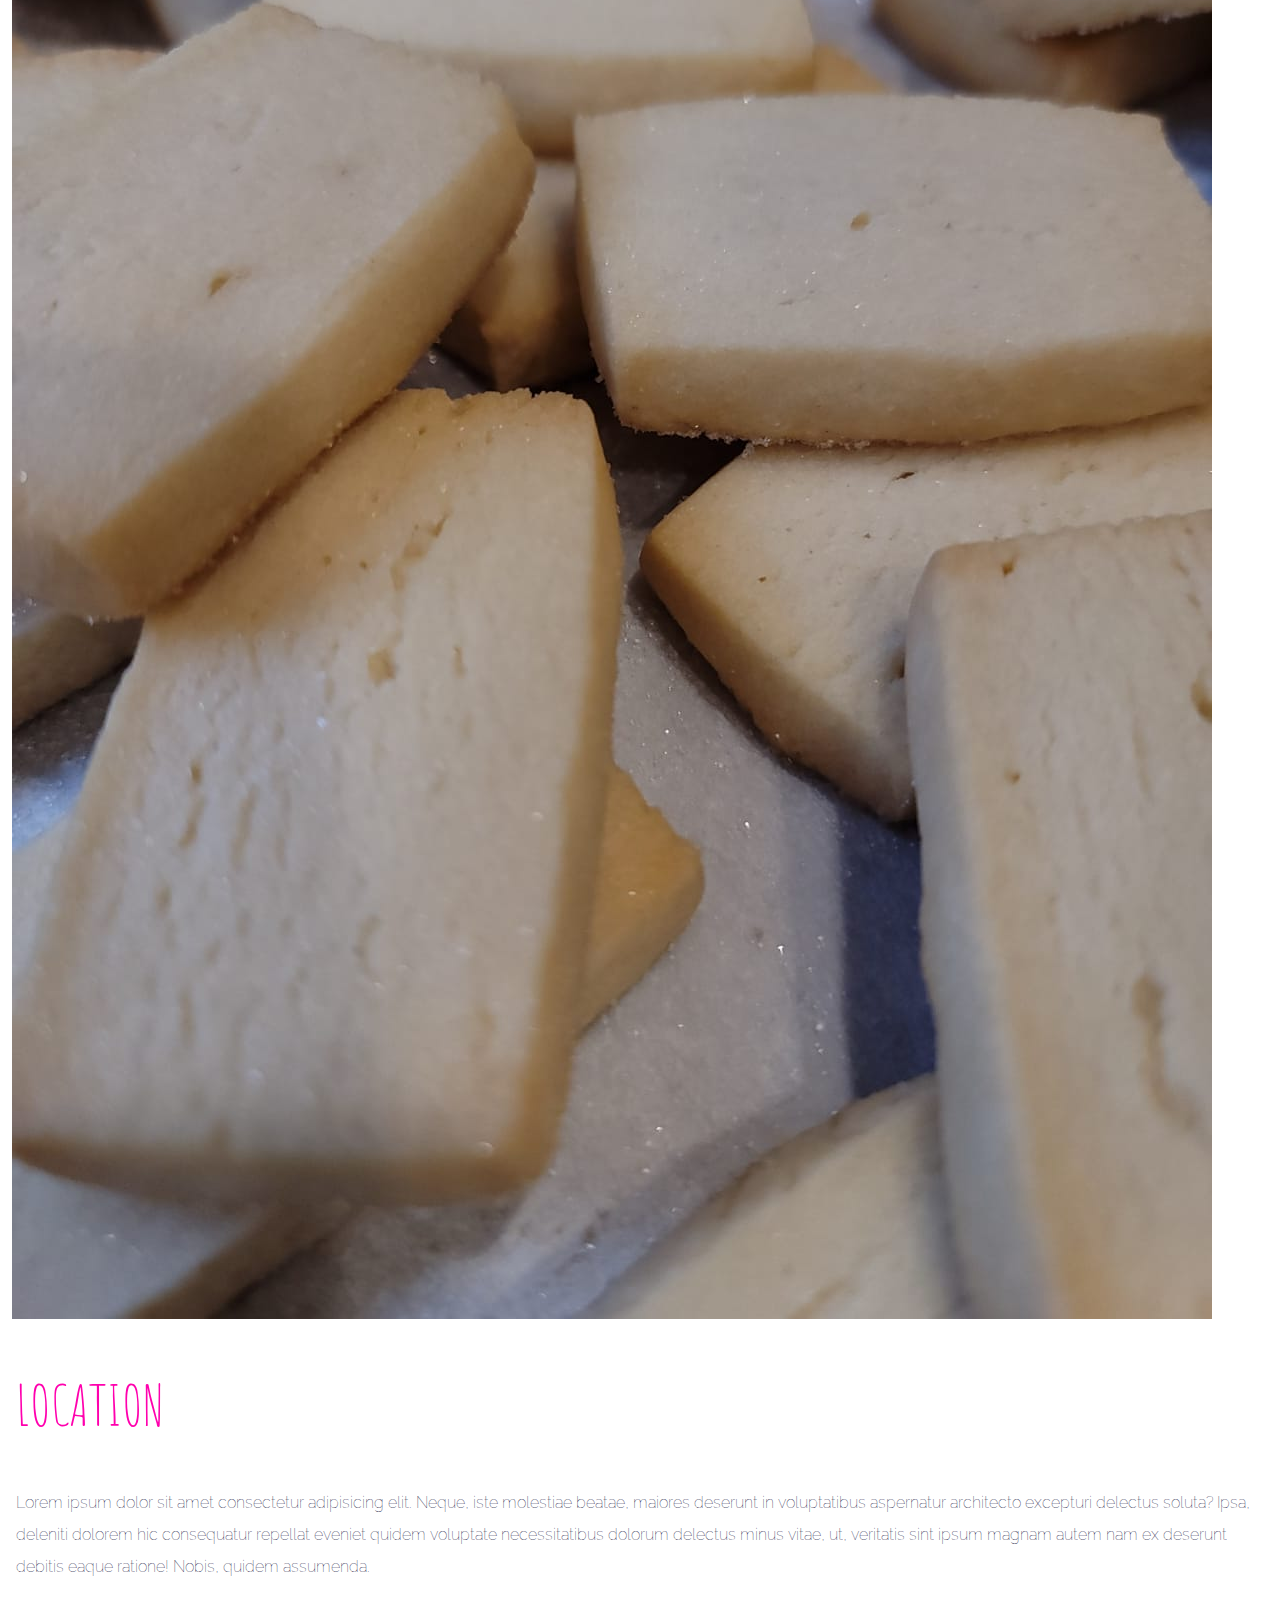
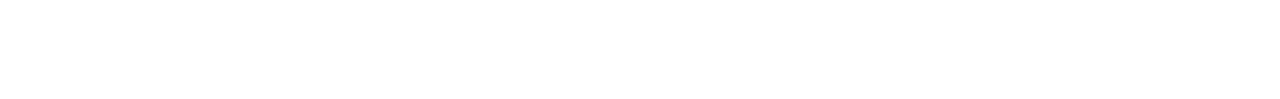
==== commit 8a428f00: "major chagnes" ====
--- a/index.html
+++ b/index.html
@@ -36,6 +36,13 @@
                 <li class="nav-item">
                     <a href="index.html" class="nav-link">HOME</a>
                 </li>
+               
+                <li class="nav-item">
+                    <a id="" href="cakes.html"  class="nav-link">CAKES</a>
+                </li>
+                <li class="nav-item">
+                    <a id="" href="gallery.html"  class="nav-link">COOKIES</a>
+                </li>
                 <li class="nav-item">
                     <a id="" href="gallery.html"  class="nav-link">GALLERY</a>
                 </li>
@@ -46,7 +53,7 @@
     <section class="container-fluid px-0">
         <div class="row align-items-center">
             <div class="col-lg-6">
-                <div id="headingGroup" class="text-white text-center d-none d-lg-block mt-5">
+                <div id="headingGroup" class="text-black text-center d-none d-lg-block mt-5">
                    <h1>JAIS PASTRIES</h1>
                 </div>
             </div>
--- a/app.css
+++ b/app.css
@@ -1,5 +1,5 @@
 body {
-    background: #bcc4eb;
+    background:white;
     font-family: 'Amatic SC', cursive;
 }
 
@@ -10,13 +10,13 @@
 }
 
 .blurb p {
-    color: #ffff08;
+    color: #02002e;
     font-weight: 100;
     font-size: 2 rem;
     line-height: 2;
     font-family: 'Raleway', sans-serif;
+    text-shadow:1px 1px white;
 }
-
 .content {
     margin-top: 100px;
     margin-bottom: 100px;
@@ -29,17 +29,19 @@
 }
 
 #mainNavbar .nav-link {
-    color: white;
+    color: black;
     font-size: 30px;
+    text-shadow:1px 1px white;
 }
 
 #mainNavbar .nav-link:hover {
-    color: #ffff08;
+    color: red;
 }
 
 #mainNavbar .navbar-brand {
-    color: #ffff08;
+    color: black;
     font-size: 1.5rem;
+    text-shadow:1px 1px white;
 }
 
 #headingGroup span {
@@ -52,9 +54,11 @@
 }
 
 .navbar.scrolled {
-    background: rgb(124, 136, 194);
+    background: rgb(183, 65, 14);
     transition: background 500ms;
+    
 }
+
 
 @media (max-width: 1200px) {
     #headingGroup h1 {
@@ -86,7 +90,7 @@
     padding: 0 4px;
   }
   
-  /* Create four equal columns that sits next to each other */
+
   .column {
     flex: 25%;
     max-width: 25%;
@@ -99,7 +103,7 @@
     width: 100%;
   }
   
-  /* Responsive layout - makes a two column-layout instead of four columns */
+
   @media screen and (max-width: 800px) {
     .column {
       flex: 50%;
@@ -107,10 +111,16 @@
     }
   }
   
-  /* Responsive layout - makes the two columns stack on top of each other instead of next to each other */
+
   @media screen and (max-width: 600px) {
     .column {
       flex: 100%;
       max-width: 100%;
     }
-  }+  }
+#headingGroup h1{
+    padding-bottom: 200px;
+}
+#navLinks .navbar-collapse .collapse .show{
+    background: rgb(183, 65, 14);
+}
